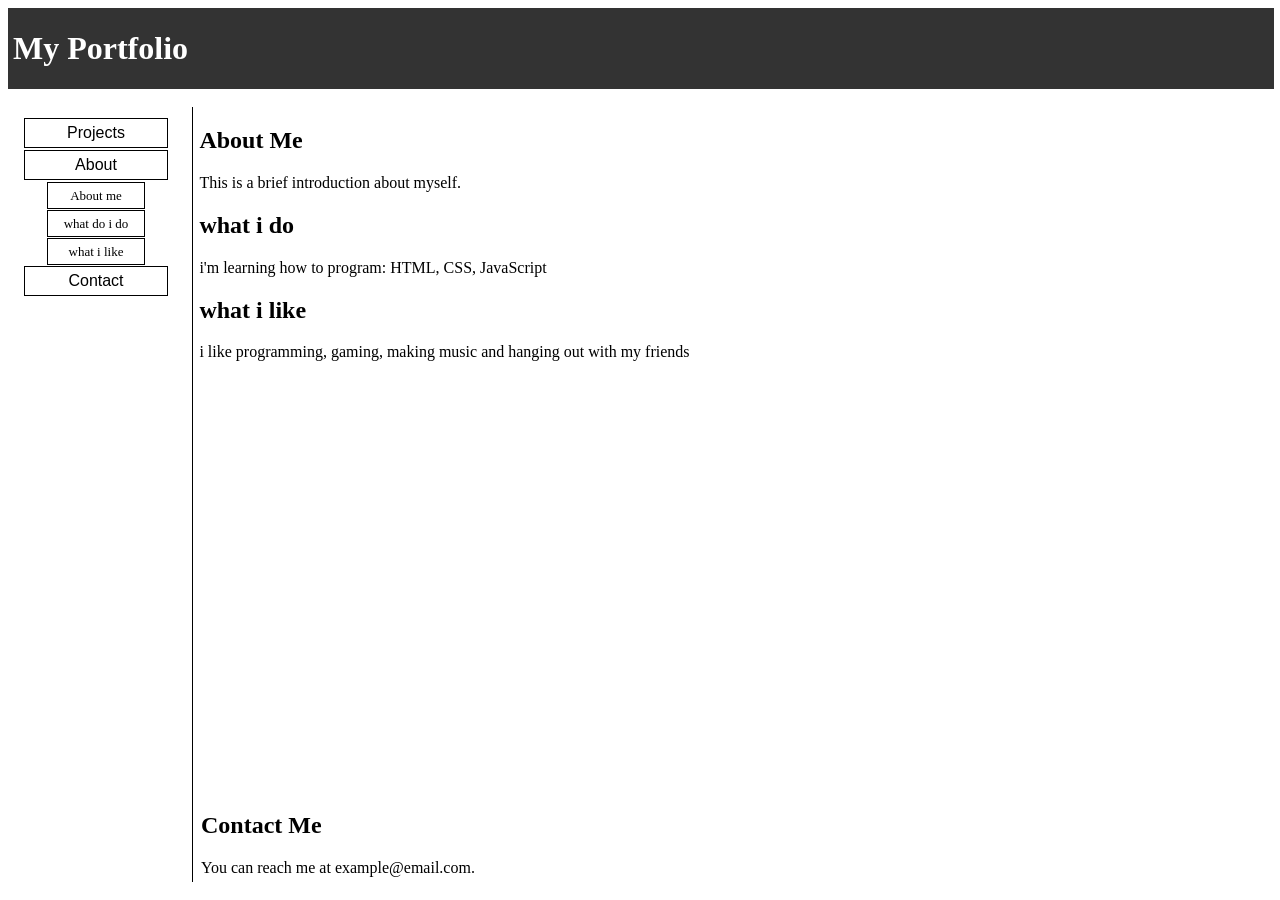
==== portfolio/index.html @ a9b34e45 "." ====
<!DOCTYPE html>
<html>
    <head>
        <meta name="viewport" content="width=device-width, initial-scale=1.0" charset="UTF-8">
        <title>Rubyfire</title>
        <link rel="icon" type="image/png" sizes="32x32" href="images/redflame.png">
        <link rel="stylesheet" href="css/index.css">
        
    </head>
    <body>
        <header>
            <h1><a href="index.html" id="h1">My Portfolio</a></h1>
        </header>
        <div class="content">
            <nav>
                <ul>
                    <li>
                        <button id="projects-btn" class="navbutton"href><a id="subpage">Projects</a></button>
                        <div id="p1" class="hide">
                            <ul>
                                <li><a href="#project1" id="pagepoint" class="subbutton">project 1</a></li>
                                <li><a href="#project2" id="pagepoint" class="subbutton">project 2</a></li>
                            </ul>
                        </div>
                    </li>
                    <li>
                        <button id="about-btn" class="navbutton"><a id="subpage">About</a></button>
                        <div id="p2">
                            <ul>
                                <li><a href="#aboutme" id="pagepoint" class="subbutton">About me</a></li>
                                <li><a href="#what i do" id="pagepoint" class="subbutton">what do i do</a></li>
                                <li><a href="#what i like" id="pagepoint" class="subbutton">what i like</a></li>
                            </ul>
                        </div>
                    </li>
                    <li style="align-content: center;">
                        <button id="contact-btn" class="navbutton"><a id="subpage">Contact</a></button>
                        <div id="p3">

                        </div>
                    </li>
                </ul>
            </nav>
            <div>
            <main class="infopage">
                <section id="about">
                    <div id="aboutme">
                        <h2>About Me</h2>
                        <p>This is a brief introduction about myself.</p>
                    </div>
                    <div id="what i do">
                        <h2>what i do</h2>
                        <p>i'm learning how to program: HTML, CSS, JavaScript</p>
                    </div>
                    <div id="what i like">
                        <h2>what i like</h2>
                        <p>i like programming, gaming, making music and hanging out with my friends
                        </p>
                    </div>
                </section>
                <section id="projects" class="hide">
                    <div id="project1" class="project">
                        <h2>SCP Blinking</h2>
                        <p>im making a game together with my friends</p>
                    </div>
                    <br><br><br><br><br><br><br><br><br><br><br><br><br><br><br><br><br><br><br><br><br><br><br><br><br><br><br><br><br><br><br><br><br><br>
                    <div id="project2" class="project">
                        <h2>Project 2</h2>
                        <p>Description of project 2.</p>
                    </div>
                </section>
            </main>
                <footer>
                    <section id="contact">
                        <div>
                            <h2>Contact Me</h2>
                            <p>You can reach me at example@email.com.</p>
                        </div>
                    </section>
                </footer>
            </div>
        </div>
        </main>
        <script src="javascript/javascript.js"></script>            
    </body>
</html>
---- portfolio/css/index.css ----
::-webkit-scrollbar {
  display: none; 
}
body {
    display: flex;
    margin: 0;
    max-height: 100vh;
    flex-direction: column;
}
/* header */
header {
    background-color: #333;
    color: white;
    padding-left: 5px;
    margin: 8px;
    height: 9vh;
    min-height: 9vh;
    max-height: 9vh;
    width: 98.5vw;
    align-content: center;
    text-decoration: none;
}
h1 {
    margin: 0;
}
#h1 {
    color: white;
    text-decoration: none;
}
/* nav bar */
nav {
    background-color: #ffffff;
    overflow: scroll;
    border-right: black solid 1px;
    width: 15vw;
    max-width: 250px;
    padding-top: 10px;
    margin-top: 10px;
    height: 85vh;
}
ul {
    list-style-type: none;
    margin: 0;
    padding: 0;
}
li {
    text-align: center;
    align-content: center;
}
.navbutton {
    background-color: transparent;
    border: 1px solid black;
    color: white;
    font-size: 16px;
    cursor: pointer;
    height: 30px;
    width: 75%;
    text-decoration: none;
    margin: 1px auto;
    display: block;
    text-align: center;
}
.subbutton {
    display: inline-block;
    background-color: transparent;
    border: 1px solid black;
    color: white;
    font-size: 16px;
    cursor: pointer;
    height: 25px;
    width: 60%;
    text-decoration: none;
    margin: 1px;
    text-align: center;
}
#pagepoint {
    color: black;
    text-decoration: none;
    font-size: 13px;
    display: block;
    width: 50%;
    height: 100%;
    line-height: 25px;
    margin: 0.5px auto;
}
#subpage {
    color: black;
    text-decoration: none;
}
.hide {
    display: none;
}

.content {
    display: flex;
    flex: 1;
}
/* infopage */
.infopage {
    background-color: #ffffff;
    border: none;
    flex: 1;
    height: calc(85vh - 80px);
    width: calc(100vw - 250px);
    padding-left: 0.5vw;
    padding-top: 10px;
    overflow: scroll;
}
#contact {
    background-color: #ffffff;
    border: none;
    width: var(--infopage-width);
    
}
footer {
    margin-left: 8px;
    margin-bottom: 0;
    height: 80px;
}
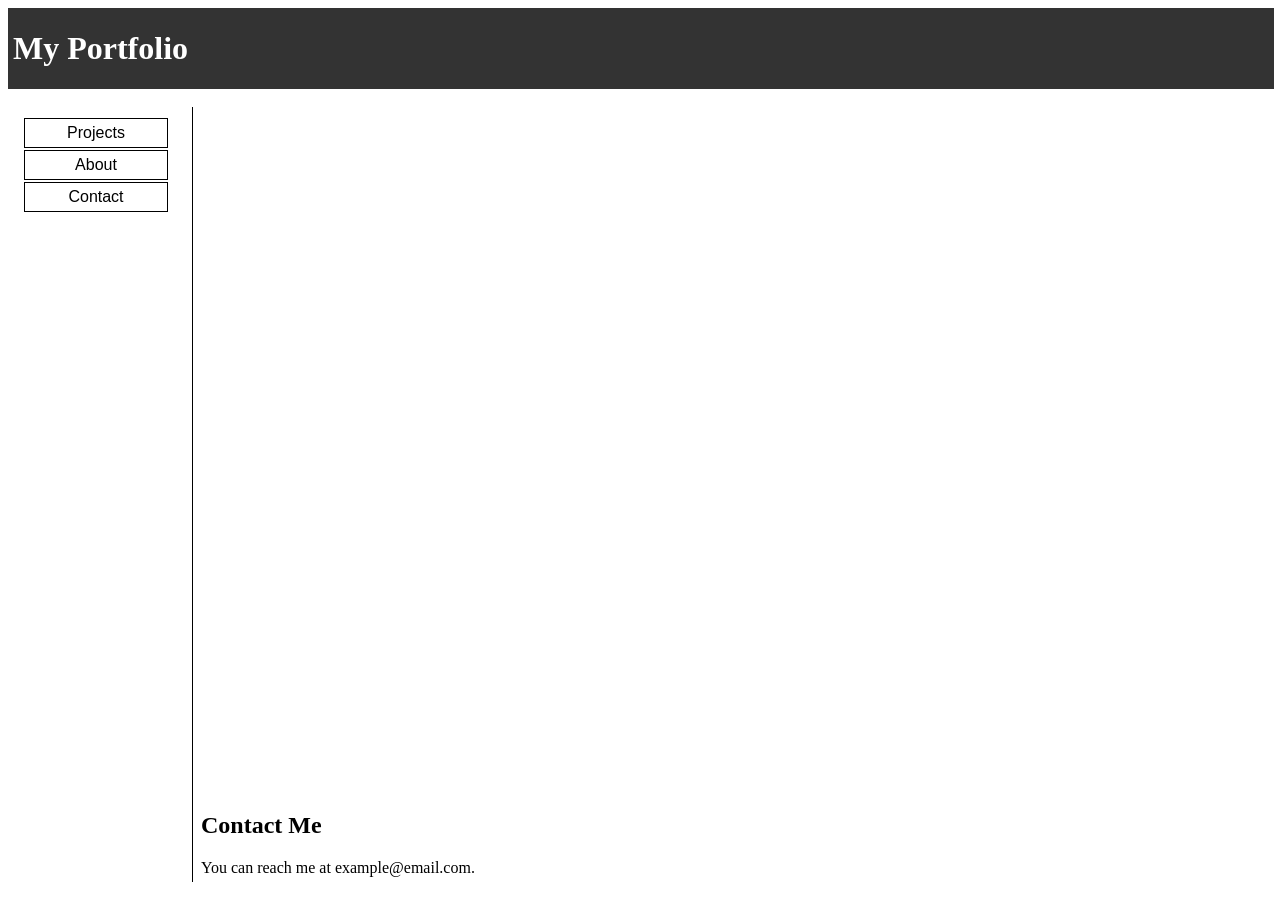
==== commit 2bdbd165: "." ====
--- a/portfolio/index.html
+++ b/portfolio/index.html
@@ -25,7 +25,7 @@
                     </li>
                     <li>
                         <button id="about-btn" class="navbutton"><a id="subpage">About</a></button>
-                        <div id="p2">
+                        <div id="p2" class="hide">
                             <ul>
                                 <li><a href="#aboutme" id="pagepoint" class="subbutton">About me</a></li>
                                 <li><a href="#what i do" id="pagepoint" class="subbutton">what do i do</a></li>
@@ -43,7 +43,7 @@
             </nav>
             <div>
             <main class="infopage">
-                <section id="about">
+                <section id="about" class="hide">
                     <div id="aboutme">
                         <h2>About Me</h2>
                         <p>This is a brief introduction about myself.</p>
@@ -63,7 +63,6 @@
                         <h2>SCP Blinking</h2>
                         <p>im making a game together with my friends</p>
                     </div>
-                    <br><br><br><br><br><br><br><br><br><br><br><br><br><br><br><br><br><br><br><br><br><br><br><br><br><br><br><br><br><br><br><br><br><br>
                     <div id="project2" class="project">
                         <h2>Project 2</h2>
                         <p>Description of project 2.</p>
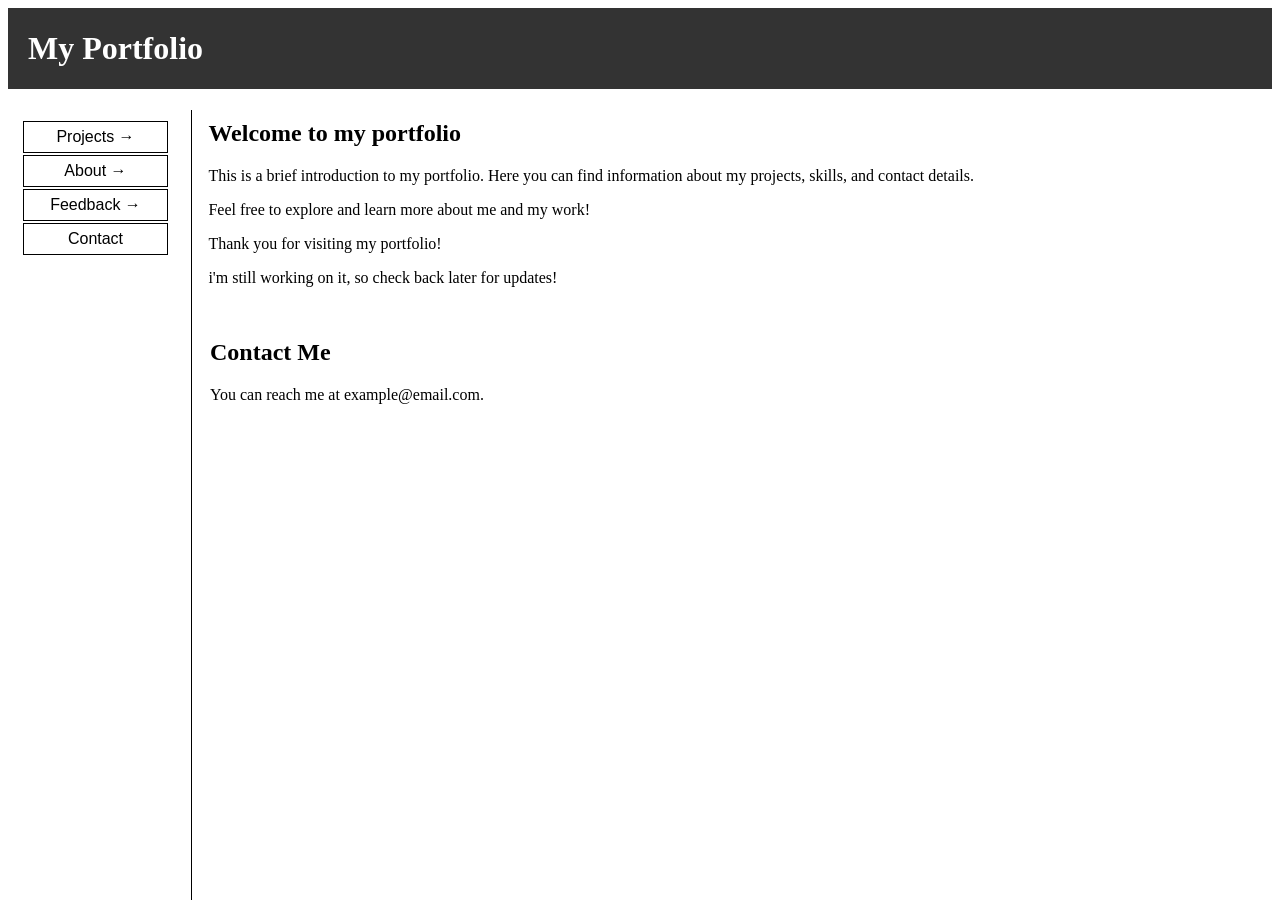
==== commit 47e6994c: "edited the css and created a new page" ====
--- a/portfolio/index.html
+++ b/portfolio/index.html
@@ -1,5 +1,5 @@
 <!DOCTYPE html>
-<html>
+<html lang="en">
     <head>
         <meta name="viewport" content="width=device-width, initial-scale=1.0" charset="UTF-8">
         <title>Rubyfire</title>
@@ -9,66 +9,39 @@
     </head>
     <body>
         <header>
-            <h1><a href="index.html" id="h1">My Portfolio</a></h1>
+            <h1><a href="#index" id="h1">My Portfolio</a></h1>
         </header>
         <div class="content">
-            <nav>
+            <nav id="nav">
                 <ul>
                     <li>
-                        <button id="projects-btn" class="navbutton"href><a id="subpage">Projects</a></button>
-                        <div id="p1" class="hide">
-                            <ul>
-                                <li><a href="#project1" id="pagepoint" class="subbutton">project 1</a></li>
-                                <li><a href="#project2" id="pagepoint" class="subbutton">project 2</a></li>
-                            </ul>
-                        </div>
+                        <a href="html/projects.html" id="projects-btn" class="navbutton"><button>Projects &rarr;</button></a>
                     </li>
                     <li>
-                        <button id="about-btn" class="navbutton"><a id="subpage">About</a></button>
-                        <div id="p2" class="hide">
-                            <ul>
-                                <li><a href="#aboutme" id="pagepoint" class="subbutton">About me</a></li>
-                                <li><a href="#what i do" id="pagepoint" class="subbutton">what do i do</a></li>
-                                <li><a href="#what i like" id="pagepoint" class="subbutton">what i like</a></li>
-                            </ul>
-                        </div>
+                        <a href="html/about.html" id="about-btn" class="navbutton"><button>About &rarr;</button></a>
                     </li>
-                    <li style="align-content: center;">
-                        <button id="contact-btn" class="navbutton"><a id="subpage">Contact</a></button>
-                        <div id="p3">
-
-                        </div>
+                    <li>
+                        <a href="html/feedback.html" id="feedback-btn" class="navbutton"><button>Feedback &rarr;</button></a>
+                    </li>
+                    <li>
+                        <a href="#contact" id="contact-btn" class="navbutton"><button>Contact</button></a>
                     </li>
                 </ul>
             </nav>
-            <div>
-            <main class="infopage">
-                <section id="about" class="hide">
-                    <div id="aboutme">
-                        <h2>About Me</h2>
-                        <p>This is a brief introduction about myself.</p>
+            <div class="right-col">
+                <main class="infopage">
+                    <div id="infopage-content">
+                        <section id="index">
+                            <div>
+                                <h2>Welcome to my portfolio</h2>
+                                <p>This is a brief introduction to my portfolio. Here you can find information about my projects, skills, and contact details.</p>
+                                <p>Feel free to explore and learn more about me and my work!</p>
+                                <p>Thank you for visiting my portfolio!</p>
+                                <p>i'm still working on it, so check back later for updates!</p>
+                            </div>
+                        </section>
                     </div>
-                    <div id="what i do">
-                        <h2>what i do</h2>
-                        <p>i'm learning how to program: HTML, CSS, JavaScript</p>
-                    </div>
-                    <div id="what i like">
-                        <h2>what i like</h2>
-                        <p>i like programming, gaming, making music and hanging out with my friends
-                        </p>
-                    </div>
-                </section>
-                <section id="projects" class="hide">
-                    <div id="project1" class="project">
-                        <h2>SCP Blinking</h2>
-                        <p>im making a game together with my friends</p>
-                    </div>
-                    <div id="project2" class="project">
-                        <h2>Project 2</h2>
-                        <p>Description of project 2.</p>
-                    </div>
-                </section>
-            </main>
+                </main>
                 <footer>
                     <section id="contact">
                         <div>
@@ -79,7 +52,5 @@
                 </footer>
             </div>
         </div>
-        </main>
-        <script src="javascript/javascript.js"></script>            
     </body>
 </html>
--- a/portfolio/css/index.css
+++ b/portfolio/css/index.css
@@ -4,39 +4,63 @@
 body {
     display: flex;
     margin: 0;
-    max-height: 100vh;
+    width: 100%;
+    min-height: 100vh;
     flex-direction: column;
+    margin-top: 0;
 }
 /* header */
 header {
+    position: fixed;
+    top: 0;
+    left: 0;
+    right: 0;
     background-color: #333;
     color: white;
-    padding-left: 5px;
+    padding-left: 20px;
     margin: 8px;
+    margin-right: 8px;
     height: 9vh;
-    min-height: 9vh;
-    max-height: 9vh;
-    width: 98.5vw;
+    width: auto;
+    min-height: 70px;
     align-content: center;
     text-decoration: none;
+    z-index: 1000;
+    box-sizing: border-box;
 }
 h1 {
     margin: 0;
+    height: 100%;
+    display: flex;
+    width: 100%;
+    align-items: center;
+    position: relative;
 }
 #h1 {
     color: white;
     text-decoration: none;
+    height: 100%;
+    display: flex;
+    width: 100%;
+    align-items: center;
 }
 /* nav bar */
-nav {
+#nav {
+    position: fixed;
+    left: 0;
+    top: clamp(70px, 9vw, 90px);
+    bottom: 0;
     background-color: #ffffff;
     overflow: scroll;
     border-right: black solid 1px;
     width: 15vw;
     max-width: 250px;
+    min-width: 165px;
     padding-top: 10px;
-    margin-top: 10px;
-    height: 85vh;
+    margin: 0;
+    z-index: 999;
+    box-sizing: border-box;
+    margin-top: 20px;
 }
 ul {
     list-style-type: none;
@@ -50,21 +74,27 @@
 .navbutton {
     background-color: transparent;
     border: 1px solid black;
-    color: white;
+    color: rgb(0, 0, 0);
     font-size: 16px;
     cursor: pointer;
     height: 30px;
     width: 75%;
     text-decoration: none;
     margin: 1px auto;
-    display: block;
+    display: flex;
+    align-items: center;
+    justify-content: center;
     text-align: center;
+}
+button {
+    background-color: transparent;
+    border: 0;
 }
 .subbutton {
     display: inline-block;
     background-color: transparent;
     border: 1px solid black;
-    color: white;
+    color: rgb(0, 0, 0);
     font-size: 16px;
     cursor: pointer;
     height: 25px;
@@ -94,26 +124,58 @@
 .content {
     display: flex;
     flex: 1;
+    width: 100%;
+    align-items: stretch;
+    margin-top: clamp(70px, 9vw, 90px);
+}
+.right-col {
+    margin-left: clamp(170px, calc(15vw + 10px), 250000px);
+    display: flex;
+    flex-direction: column;
+    flex: 1;
+    min-width: 0;
 }
 /* infopage */
 .infopage {
     background-color: #ffffff;
     border: none;
-    flex: 1;
-    height: calc(85vh - 80px);
-    width: calc(100vw - 250px);
+    min-width: 0;
     padding-left: 0.5vw;
     padding-top: 10px;
-    overflow: scroll;
+    overflow: auto;
 }
 #contact {
     background-color: #ffffff;
     border: none;
-    width: var(--infopage-width);
-    
+    width: 100%;
 }
 footer {
-    margin-left: 8px;
-    margin-bottom: 0;
-    height: 80px;
+    background-color: #ffffff;
+    width: 100%;
+    box-sizing: border-box;
+    padding: 16px 8px;
+    margin: 0;
+    min-height: 80px;
 }
+.project {
+    background-color: #ffffff;
+    border: none;
+    width: var(--infopage-width);
+    padding-left: 0.5vw;
+    padding-top: 10px;
+}
+button {
+    background-color: transparent;
+    border: 0;
+    color: rgb(0, 0, 0);
+    font-size: 16px;
+    cursor: pointer;
+    height: 30px;
+    width: 75%;
+    text-decoration: none;
+    margin: 1px auto;
+    display: flex;
+    align-items: center;
+    justify-content: center;
+}
+
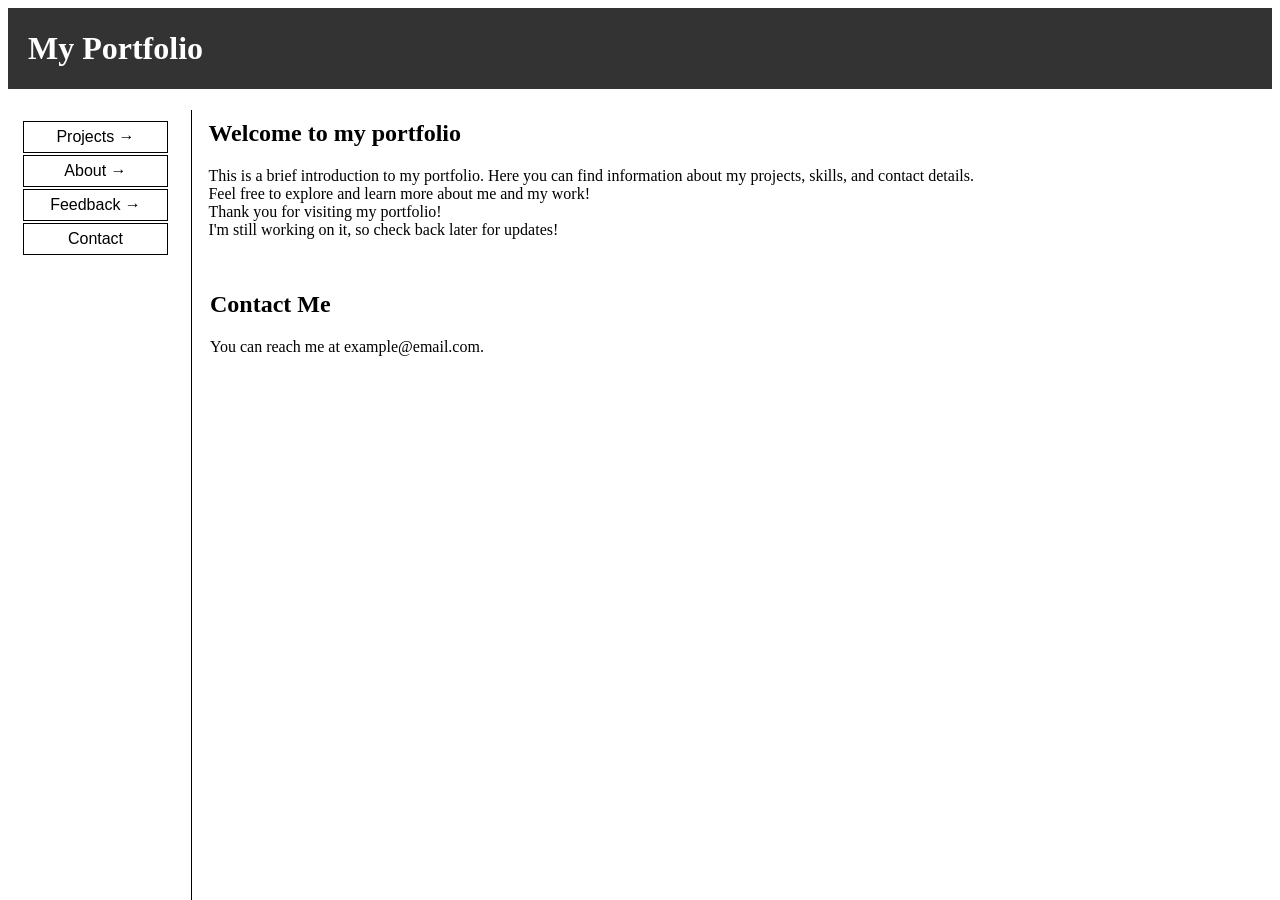
==== commit 427e60fb: "changed the home page" ====
--- a/portfolio/index.html
+++ b/portfolio/index.html
@@ -34,10 +34,10 @@
                         <section id="index">
                             <div>
                                 <h2>Welcome to my portfolio</h2>
-                                <p>This is a brief introduction to my portfolio. Here you can find information about my projects, skills, and contact details.</p>
-                                <p>Feel free to explore and learn more about me and my work!</p>
-                                <p>Thank you for visiting my portfolio!</p>
-                                <p>i'm still working on it, so check back later for updates!</p>
+                                <p>This is a brief introduction to my portfolio. Here you can find information about my projects, skills, and contact details.<br>
+                                Feel free to explore and learn more about me and my work!<br>
+                                Thank you for visiting my portfolio!<br>
+                                I'm still working on it, so check back later for updates!</p>
                             </div>
                         </section>
                     </div>
--- a/portfolio/css/index.css
+++ b/portfolio/css/index.css
@@ -55,7 +55,7 @@
     border-right: black solid 1px;
     width: 15vw;
     max-width: 250px;
-    min-width: 165px;
+    min-width: 185px;
     padding-top: 10px;
     margin: 0;
     z-index: 999;
@@ -117,10 +117,6 @@
     color: black;
     text-decoration: none;
 }
-.hide {
-    display: none;
-}
-
 .content {
     display: flex;
     flex: 1;
@@ -128,14 +124,28 @@
     align-items: stretch;
     margin-top: clamp(70px, 9vw, 90px);
 }
+button {
+    background-color: transparent;
+    border: 0;
+    color: rgb(0, 0, 0);
+    font-size: 16px;
+    cursor: pointer;
+    height: 30px;
+    width: 75%;
+    text-decoration: none;
+    margin: 1px auto;
+    display: flex;
+    align-items: center;
+    justify-content: center;
+}
+/* infopage */
 .right-col {
-    margin-left: clamp(170px, calc(15vw + 10px), 250000px);
+    margin-left: clamp(190px, calc(15vw + 10px), 250000px);
     display: flex;
     flex-direction: column;
     flex: 1;
     min-width: 0;
 }
-/* infopage */
 .infopage {
     background-color: #ffffff;
     border: none;
@@ -157,25 +167,62 @@
     margin: 0;
     min-height: 80px;
 }
-.project {
-    background-color: #ffffff;
-    border: none;
-    width: var(--infopage-width);
-    padding-left: 0.5vw;
-    padding-top: 10px;
-}
-button {
-    background-color: transparent;
-    border: 0;
-    color: rgb(0, 0, 0);
-    font-size: 16px;
-    cursor: pointer;
-    height: 30px;
-    width: 75%;
-    text-decoration: none;
-    margin: 1px auto;
-    display: flex;
-    align-items: center;
-    justify-content: center;
+/*feedback form*/
+.form {
+    background-color: #ffffff;
+    border: none;
+    width: 100%;
+    padding: 20px;
+    box-sizing: border-box;
+}
+legend {
+    font-size: 24px;
+    font-weight: bold;
+}
+label {
+    font-size: 18px;
+}
+input[type="text"], input[type="email"] {
+    width: 100%;
+    padding: 8px;
+    margin: 8px 0;
+    box-sizing: border-box;
+}
+input[type="text"][id="feedback"] {
+    height: 200px;
+    align-items: flex-start;
+    overflow: auto;
+}
+input[type="submit"] {
+    background-color: #ffffff;
+    color: rgb(0, 0, 0);
+    border: rgb(0, 0, 0) solid 1px;
+    padding: 10px 20px;
+    cursor: pointer;
 }
 
+/*thank you screen*/
+.thank-you-screen {
+    position: absolute;
+    background-color: #ffffff;
+    border: none;
+    min-width: 0;
+    margin: 50vh 50vw 50vh 50vw;
+    transform: translate(-50%, -50%);
+}
+#thanks {
+    width: 50vw;
+    font-size: 5vw;
+    text-align: center;
+}
+#back-button {
+    font-size: 30px;
+}
+/*table*/
+table, th, td {
+  border:1px solid black;
+
+}
+#header-table {
+    font-size: 20px;
+}
